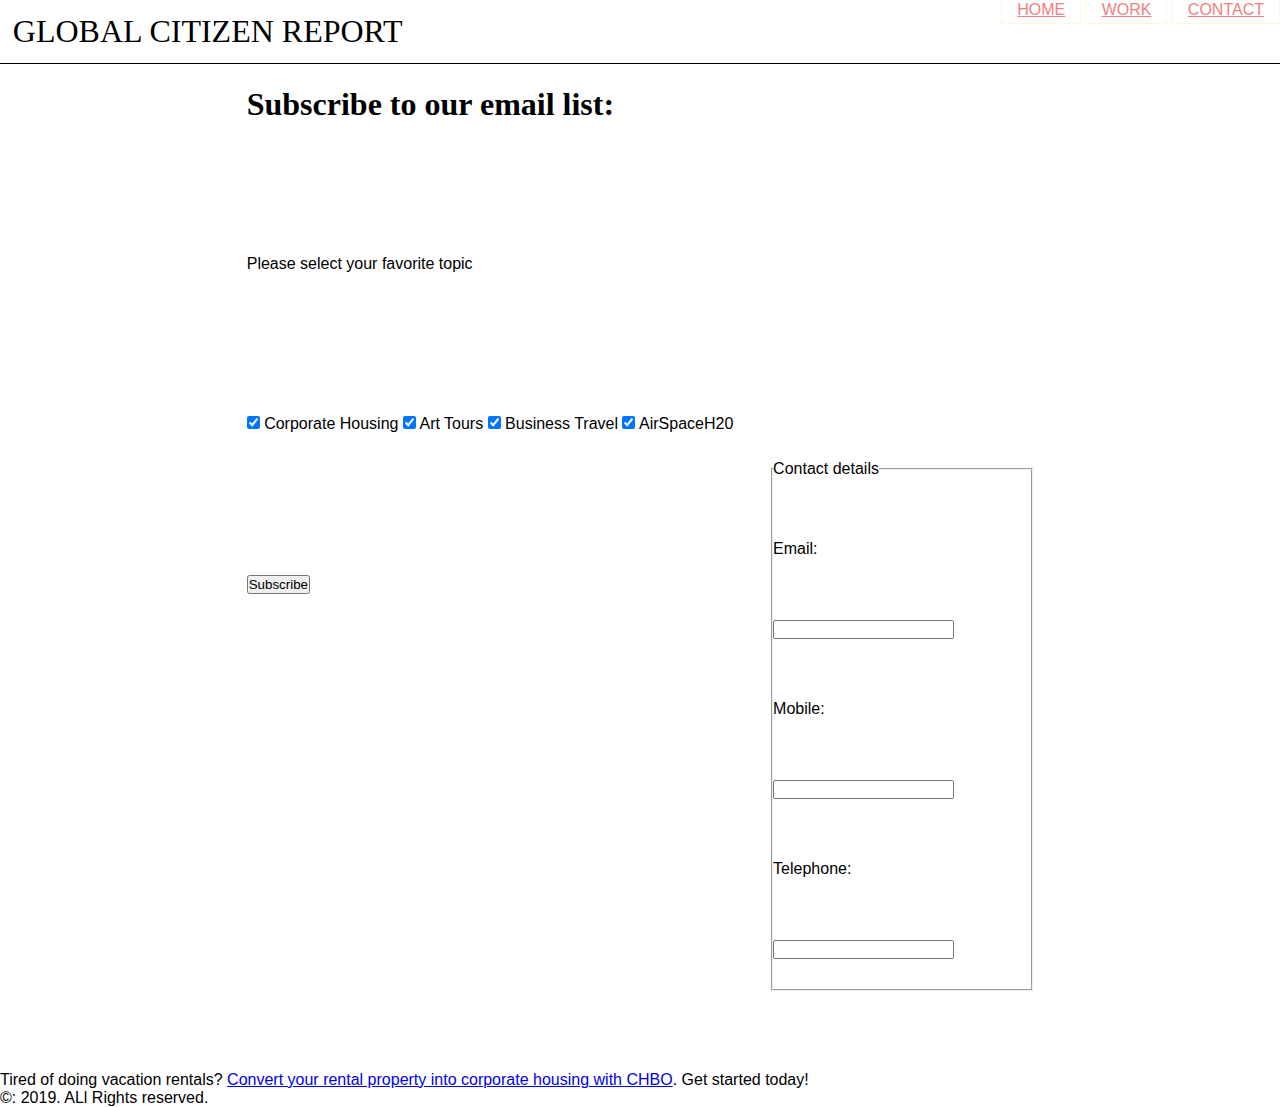
==== contact.html @ c9ed954a "Add files via upload" ====
<!doctype html>
<html>
<head>
<meta charset="UTF-8">
<title>Class 11/15/2019</title>
<meta name="viewport" content="width=device-width, initial-scale=1.0">
<link rel="stylesheet" href="assets/css/style.css">
    <style>
   /* .fullcontainer{
    backgound:grey:
    }*/
    </style>
</head>

<body>
      <header>
        <h1><a href="index.html" id="logo">GLOBAL CITIZEN REPORT</a></h1>
    <button id="mb">mobile menu</button>
    <nav>
        <ul>
        <li><a href="index.html">HOME</a></li>
        <li><a href="work.html">WORK</a></li>
        <li><a href="contact.html">CONTACT</a></li>
        </ul>
   </nav>
    
    </header>
    <div class="fullcontainer">
      <div class="container">
       <div class="c66">
       
		
		<h1>Subscribe to our email list:</h1><br />
		<p> Please select your favorite topic</p>
		<br /><form>
		<input type="checkbox" name="topic" value="corporate housing" checked="checked" /> Corporate Housing
		<input type="checkbox" name="topic" value="art tours" checked="checked" /> Art Tours
		<input type="checkbox" name="topic" value="travel" checked="checked" /> Business Travel
		<input type="checkbox" name="topic" value="airspaceh20" checked="checked" /> AirSpaceH20<br />
		<br />
		<input type="submit"scr="subscribe" value="Subscribe"/></form> 
		
      </div>
    
		
        <div class="c33">
        <p> <iframe src="https://www.google.com/maps/embed?pb=!1m18!1m12!1m3!1d3024.2947144810214!2d-74.01454923434456!3d40.71152824558088!2m3!1f0!2f0!3f0!3m2!1i1024!2i768!4f13.1!3m3!1m2!1s0x89c25a19881b83fb%3A0x979b0a4fe0492ce6!2sWorld%20Trade%20Center%2C%20New%20York%2C%20NY!5e0!3m2!1sen!2sus!4v1574102917748!5m2!1sen!2sus" width="300" height="250" frameborder="0" style="border:0;" allowfullscreen=""></iframe></p>
      <br /><p> <form action="http://www.example.org/subscribe.php">
		<fieldset>
			<legend>Contact details</legend>
			<label>Email:<br />
			<input type="text" name="email" /></label>
			<br />
			<label>Mobile:<br /><input type="text" name="mobile" /></label>
			<br /><label>Telephone:<br /><input type="text" name="telephone" /></label></form>
			
		</fieldset>
        <br /> </div>
        
    </div>
    </div>
	<p> Tired of doing vacation rentals? <a href="http://www.anrdoezrs.net/94116efolfn28643335246AA6536" target="_blank">Convert your rental property into corporate housing with CHBO</a>. Get started today!<img src="http://www.lduhtrp.net/dn115nswkqo9FDBAAAC9BDHHDCAD" width="1" height="1" border="0"/></p>
	
<footer>
    <p> &copy: 2019. ALl Rights reserved. </p>
</footer>
</body>
</html>
---- assets/css/style.css ----
/* presets*/
*{
box-sizing:border-box;
margin:0;
padding:0;
font-family:helvetica;
}
/*colums*/
.fullcontainer{
    display:flex;
}

.container{
    max-width:950px;
    margin:0 auto ;
    display:flex;
	/* optional sapce between lines*/line-height:500%;
}
.rfullcontainer{
    display:flex;
    flex-direction: row-reverse;
}

.rcontainer{
    max-width:950px;
    margin:0 auto ;
    display:flex;
    flex-direction: row-reverse;
	
}
.c100{
    width:100%;
}
.c75{
    width:75%;
}
.c66{
    width:66.666667%
}
.c50{
    width:50%;
}
.c33{
    width:33.333333%;
}
.c25{
    width:25%;
}

/*nav*/
header{
    border-bottom:1px solid #000;
    position: relative;
}
#logo {
    font-family: palatino;
    font-weight: normal;
    text-decoration: none;
    color:#aaa;
    padding:1%;
    display:inline-block;
}
#logo:hover{
    color:#000;
}
#mb{
    display:none;
}

nav{
    position:absolute;
    top:1px;
    right:0;
}
nav ul{
    list-style:none;}
nav li{
    display:inline-block;
}
nav a{
    text-decoarion: none;
    display::inline-block;
    border:1px solid #FFF8DC;
    color:#F08080;
    padding:5px 15px;
}
nav a:hover{
    border: 1-x solid #000;
    color: #000;
}

.tc{
    text-align:center;
}

#dc{
margin-left: auto;
margin-right: auto;
}

.btn{
    text-decoration: none;
    display:inline-block;
    border:1px solid #f00;
    color:#f00;
    padding:5px 15px;
}
.btn:hover{
    border:1px solid #000;
    color:#000;
}
.a1{
    background:#ddd;
}
.a2{
    background:#f00;
    }
.p10{
    padding:10px;
    }
.p50{
    padding:50px;}
.p100{
   padding;100px 0px;
    }
    
  /*type*/
h1,h2,h3,h4,h5,h6{
      font-family: Garamond;
  }
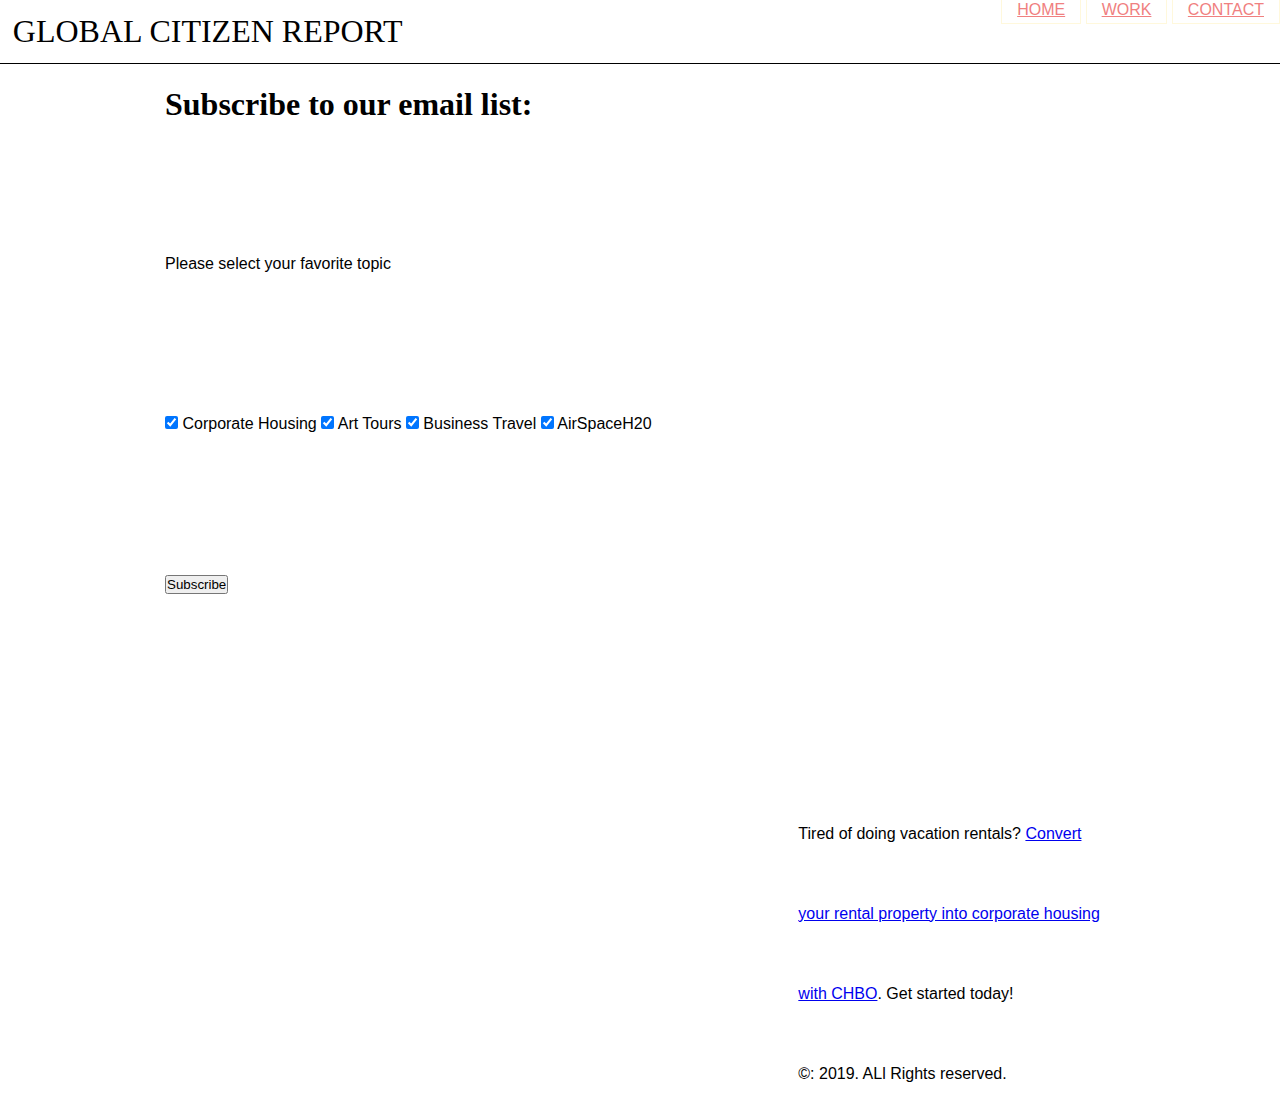
==== commit d0da467b: "Update contact.html" ====
--- a/contact.html
+++ b/contact.html
@@ -45,24 +45,12 @@
 		
         <div class="c33">
         <p> <iframe src="https://www.google.com/maps/embed?pb=!1m18!1m12!1m3!1d3024.2947144810214!2d-74.01454923434456!3d40.71152824558088!2m3!1f0!2f0!3f0!3m2!1i1024!2i768!4f13.1!3m3!1m2!1s0x89c25a19881b83fb%3A0x979b0a4fe0492ce6!2sWorld%20Trade%20Center%2C%20New%20York%2C%20NY!5e0!3m2!1sen!2sus!4v1574102917748!5m2!1sen!2sus" width="300" height="250" frameborder="0" style="border:0;" allowfullscreen=""></iframe></p>
-      <br /><p> <form action="http://www.example.org/subscribe.php">
-		<fieldset>
-			<legend>Contact details</legend>
-			<label>Email:<br />
-			<input type="text" name="email" /></label>
-			<br />
-			<label>Mobile:<br /><input type="text" name="mobile" /></label>
-			<br /><label>Telephone:<br /><input type="text" name="telephone" /></label></form>
-			
-		</fieldset>
-        <br /> </div>
-        
-    </div>
-    </div>
+      <br /><iframe src="https://www.google.com/maps/embed?pb=!1m18!1m12!1m3!1d3024.2947144810214!2d-74.01454923434456!3d40.71152824558088!2m3!1f0!2f0!3f0!3m2!1i1024!2i768!4f13.1!3m3!1m2!1s0x89c25a19881b83fb%3A0x979b0a4fe0492ce6!2sWorld%20Trade%20Center%2C%20New%20York%2C%20NY!5e0!3m2!1sen!2sus!4v1574102917748!5m2!1sen!2sus" width="300" height="250" frameborder="0" style="border:0;" allowfullscreen=""></iframe></p>
+      <br />
 	<p> Tired of doing vacation rentals? <a href="http://www.anrdoezrs.net/94116efolfn28643335246AA6536" target="_blank">Convert your rental property into corporate housing with CHBO</a>. Get started today!<img src="http://www.lduhtrp.net/dn115nswkqo9FDBAAAC9BDHHDCAD" width="1" height="1" border="0"/></p>
 	
 <footer>
     <p> &copy: 2019. ALl Rights reserved. </p>
 </footer>
 </body>
-</html>+</html>
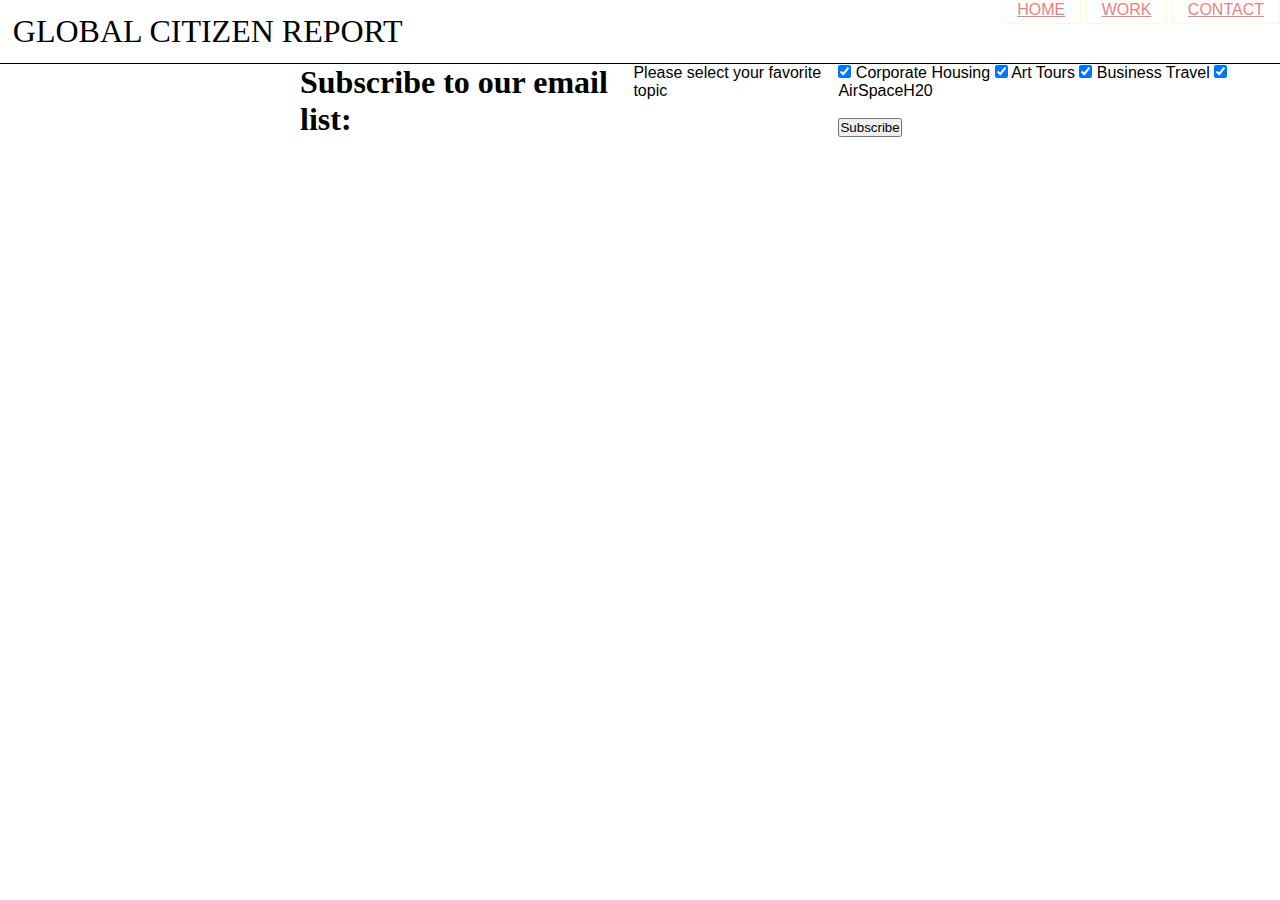
==== commit 11141700: "Update contact.html" ====
--- a/contact.html
+++ b/contact.html
@@ -25,12 +25,10 @@
    </nav>
     
     </header>
-    <div class="fullcontainer">
-      <div class="container">
-       <div class="c66">
-       
-		
-		<h1>Subscribe to our email list:</h1><br />
+<div class="fullcontainer"
+       <div class="c50 p10">
+<iframe src="https://www.google.com/maps/embed?pb=!1m18!1m12!1m3!1d3024.2947144810214!2d-74.01454923434456!3d40.71152824558088!2m3!1f0!2f0!3f0!3m2!1i1024!2i768!4f13.1!3m3!1m2!1s0x89c25a19881b83fb%3A0x979b0a4fe0492ce6!2sWorld%20Trade%20Center%2C%20New%20York%2C%20NY!5e0!3m2!1sen!2sus!4v1574102917748!5m2!1sen!2sus" width="300" height="250" frameborder="0" style="border:0;" allowfullscreen=""></iframe></p>
+      <br /><h1>Subscribe to our email list:</h1><br />
 		<p> Please select your favorite topic</p>
 		<br /><form>
 		<input type="checkbox" name="topic" value="corporate housing" checked="checked" /> Corporate Housing
@@ -39,18 +37,8 @@
 		<input type="checkbox" name="topic" value="airspaceh20" checked="checked" /> AirSpaceH20<br />
 		<br />
 		<input type="submit"scr="subscribe" value="Subscribe"/></form> 
-		
-      </div>
-    
-		
-        <div class="c33">
-        <p> <iframe src="https://www.google.com/maps/embed?pb=!1m18!1m12!1m3!1d3024.2947144810214!2d-74.01454923434456!3d40.71152824558088!2m3!1f0!2f0!3f0!3m2!1i1024!2i768!4f13.1!3m3!1m2!1s0x89c25a19881b83fb%3A0x979b0a4fe0492ce6!2sWorld%20Trade%20Center%2C%20New%20York%2C%20NY!5e0!3m2!1sen!2sus!4v1574102917748!5m2!1sen!2sus" width="300" height="250" frameborder="0" style="border:0;" allowfullscreen=""></iframe></p>
-      <br /><iframe src="https://www.google.com/maps/embed?pb=!1m18!1m12!1m3!1d3024.2947144810214!2d-74.01454923434456!3d40.71152824558088!2m3!1f0!2f0!3f0!3m2!1i1024!2i768!4f13.1!3m3!1m2!1s0x89c25a19881b83fb%3A0x979b0a4fe0492ce6!2sWorld%20Trade%20Center%2C%20New%20York%2C%20NY!5e0!3m2!1sen!2sus!4v1574102917748!5m2!1sen!2sus" width="300" height="250" frameborder="0" style="border:0;" allowfullscreen=""></iframe></p>
-      <br />
-	<p> Tired of doing vacation rentals? <a href="http://www.anrdoezrs.net/94116efolfn28643335246AA6536" target="_blank">Convert your rental property into corporate housing with CHBO</a>. Get started today!<img src="http://www.lduhtrp.net/dn115nswkqo9FDBAAAC9BDHHDCAD" width="1" height="1" border="0"/></p>
-	
-<footer>
-    <p> &copy: 2019. ALl Rights reserved. </p>
+	      
+	<footer><p class="tc a1 p10> &copy: 2019 All Rights Reserved</p>
 </footer>
 </body>
 </html>
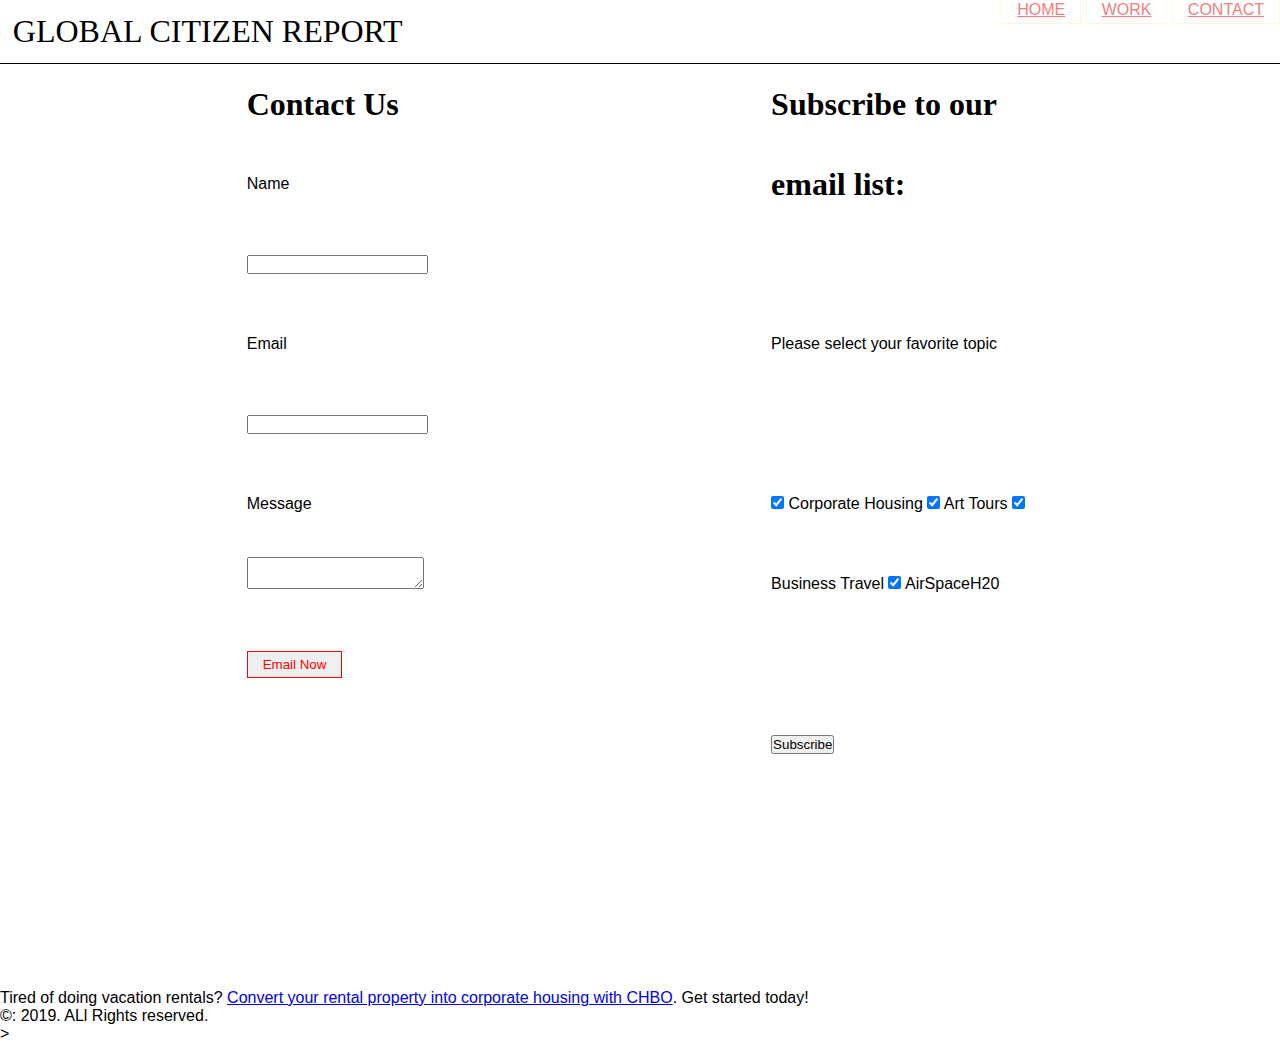
==== commit 1377cff7: "Update contact.html" ====
--- a/contact.html
+++ b/contact.html
@@ -25,10 +25,33 @@
    </nav>
     
     </header>
-<div class="fullcontainer"
-       <div class="c50 p10">
-<iframe src="https://www.google.com/maps/embed?pb=!1m18!1m12!1m3!1d3024.2947144810214!2d-74.01454923434456!3d40.71152824558088!2m3!1f0!2f0!3f0!3m2!1i1024!2i768!4f13.1!3m3!1m2!1s0x89c25a19881b83fb%3A0x979b0a4fe0492ce6!2sWorld%20Trade%20Center%2C%20New%20York%2C%20NY!5e0!3m2!1sen!2sus!4v1574102917748!5m2!1sen!2sus" width="300" height="250" frameborder="0" style="border:0;" allowfullscreen=""></iframe></p>
-      <br /><h1>Subscribe to our email list:</h1><br />
+    <div class="fullcontainer">
+      <div class="container">
+       <div class="c66">
+       <h1> Contact Us</h1>
+              <form>
+				<label>Name<br>
+					<input type="text" name="name">
+				</label>
+				<br>
+				<label>Email<br>
+					<input type="email" name="eml">
+				</label>
+				<br>
+				<label>Message<br>
+					<textarea name="msg"></textarea>
+				</label>
+				<br>
+				<input type="submit" value="Email Now" class="btn">
+			</form>
+		
+		
+		<iframe src="https://www.google.com/maps/embed?pb=!1m18!1m12!1m3!1d3024.2947144810214!2d-74.01454923434456!3d40.71152824558088!2m3!1f0!2f0!3f0!3m2!1i1024!2i768!4f13.1!3m3!1m2!1s0x89c25a19881b83fb%3A0x979b0a4fe0492ce6!2sWorld%20Trade%20Center%2C%20New%20York%2C%20NY!5e0!3m2!1sen!2sus!4v1574102917748!5m2!1sen!2sus" width="300" height="250" frameborder="0" style="border:0;" allowfullscreen=""></iframe> </div>
+      
+    
+		
+        <div class="c33">
+        <h1>Subscribe to our email list:</h1><br />
 		<p> Please select your favorite topic</p>
 		<br /><form>
 		<input type="checkbox" name="topic" value="corporate housing" checked="checked" /> Corporate Housing
@@ -37,8 +60,13 @@
 		<input type="checkbox" name="topic" value="airspaceh20" checked="checked" /> AirSpaceH20<br />
 		<br />
 		<input type="submit"scr="subscribe" value="Subscribe"/></form> 
-	      
-	<footer><p class="tc a1 p10> &copy: 2019 All Rights Reserved</p>
+          
+		</div></div>
+	</div>
+	<p> Tired of doing vacation rentals? <a href="http://www.anrdoezrs.net/94116efolfn28643335246AA6536" target="_blank">Convert your rental property into corporate housing with CHBO</a>. Get started today!<img src="http://www.lduhtrp.net/dn115nswkqo9FDBAAAC9BDHHDCAD" width="1" height="1" border="0"/></p>
+	
+<footer>
+    <p> &copy: 2019. ALl Rights reserved. </p>
 </footer>
 </body>
-</html>
+</html>>
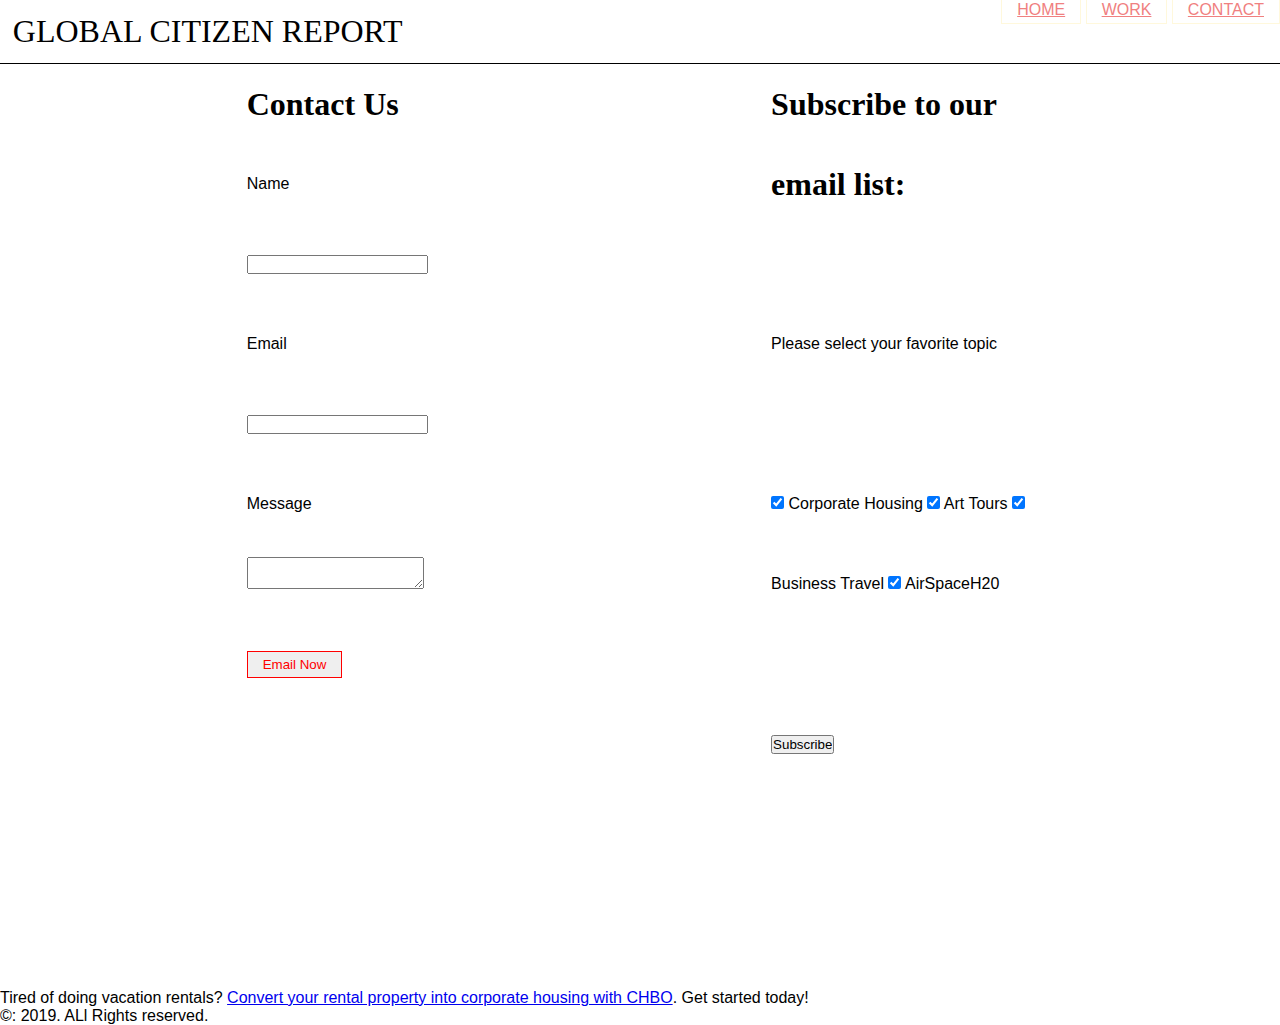
==== commit 83ed5047: "Update contact.html" ====
--- a/contact.html
+++ b/contact.html
@@ -69,4 +69,4 @@
     <p> &copy: 2019. ALl Rights reserved. </p>
 </footer>
 </body>
-</html>>
+</html>
